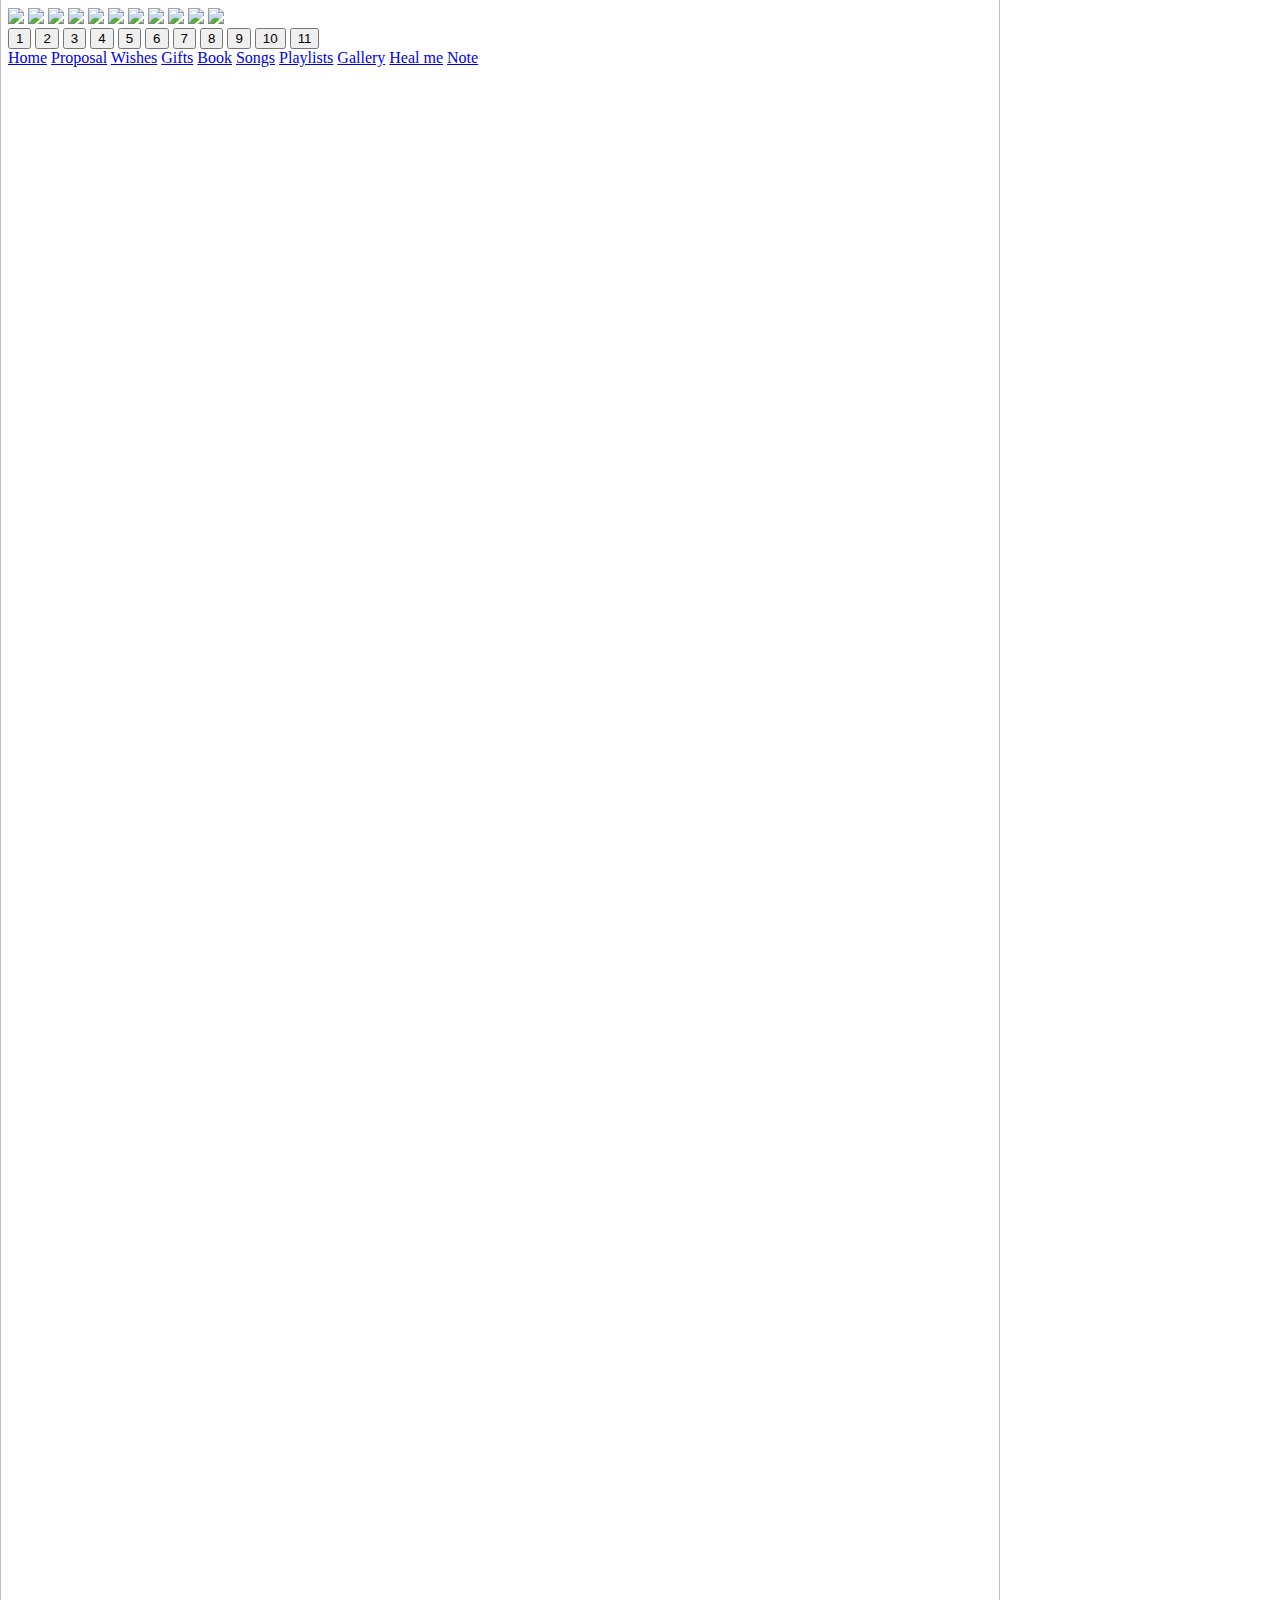
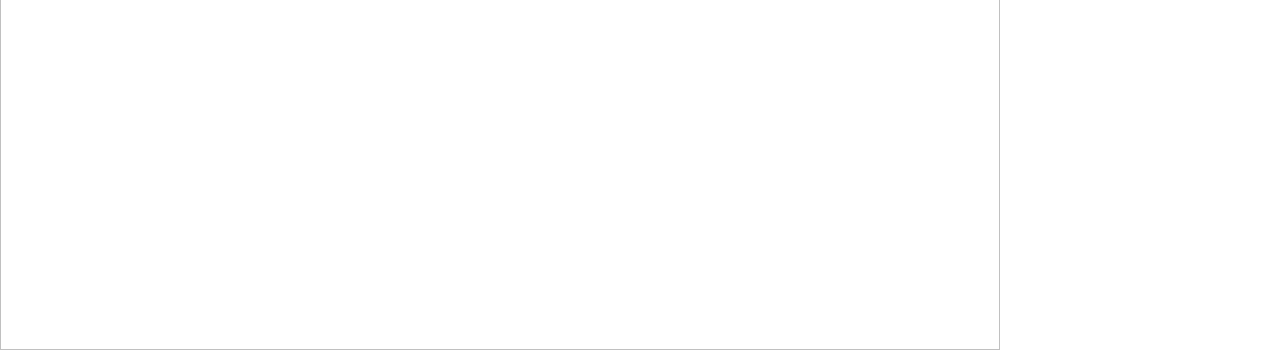
==== book.html @ 56070046 "book.html" ====
<html> 
 <head> 
  <link rel="stylesheet" href="https://unpkg.com/aos@2.3.1/dist/aos.css"> 
  <link href="https://fonts.googleapis.com/css?family=Roboto:300,400,500,700" rel="stylesheet" type="text/css"> 
  <link rel="stylesheet" href="book.css"> 
  <script src="book.js"></script> 
  <script src="https://cdn.emailjs.com/dist/email.min.js"></script> 
 </head> 
 <body>
   <img src="https://assets.onecompiler.app/42sfwkvg8/42sg6bxur/1000021067.jpg" style="height: 2000px; width: 1000px; position: absolute; top: -50px; left: 0;"
  <div class="main">
    <img src="https://assets.onecompiler.app/42pumarae/42sfq74a2/1000018590.png" class="img img-1"></img>
    <img src="https://assets.onecompiler.app/42sfwkvg8/42sfwkx3g/1000018924.png" class="img img-2"></img>
    <img src="https://assets.onecompiler.app/42sfwkvg8/42sfwkx3g/1000018925.png" class="img img-3"></img>
    <img src="https://assets.onecompiler.app/42sfwkvg8/42sfwkx3g/1000018926.png" class="img img-4"></img>
    
    <img src="https://assets.onecompiler.app/42sfwkvg8/42sg3fjdq/1000018927.png" class="img img-1"></img>
    <img src="https://assets.onecompiler.app/42sfwkvg8/42sg3fjdq/1000018928.png" class="img img-2"></img>
    <img src="https://assets.onecompiler.app/42sfwkvg8/42sg3fjdq/1000018929.png" class="img img-3"></img>
    <img src="https://assets.onecompiler.app/42sfwkvg8/42sg3fjdq/1000018930.png" class="img img-4"></img>
    
    <img src="https://assets.onecompiler.app/42sfwkvg8/42sg3fjdq/1000018931.png" class="img img-2"></img>
    <img src="https://assets.onecompiler.app/42sfwkvg8/42sg3fjdq/1000021046.png" class="img img-3"></img>
    <img src="https://assets.onecompiler.app/42sfwkvg8/42sg3fjdq/1000021047.png" class="img img-4"></img>
 
  
  </div>
  
  <div class="nav-bar">
    <button class="nav-btn" onclick="showImage(1)">1</button>
    <button class="nav-btn" onclick="showImage(2)">2</button>
    <button class="nav-btn" onclick="showImage(3)">3</button>
    <button class="nav-btn" onclick="showImage(4)">4</button>
   <button class="nav-btn" onclick="showImage(5)">5</button>
    <button class="nav-btn" onclick="showImage(6)">6</button>
    <button class="nav-btn" onclick="showImage(7)">7</button>
    <button class="nav-btn" onclick="showImage(8)">8</button>
       <button class="nav-btn" onclick="showImage(9)">9</button>
    <button class="nav-btn" onclick="showImage(10)">10</button>
    <button class="nav-btn" onclick="showImage(11)">11</button>
    
  
  
  </div>
  <div class="menu" onclick="toggleMenu(event)">
   <div class="dot"></div>
   <div class="dot"></div>
  </div>
  <div class="content"> <a href="index.html">Home</a>
  <a href="#">Proposal</a>
  <a href="wishes.html">Wishes</a>
   <a href="gifts.html">Gifts</a>
    <a href="#">Book</a>
     <a href="music.html">Songs</a>
      <a href="playlist.html">Playlists</a>
       <a href="gallery.html">Gallery</a>
        <a href="healme.html">Heal me</a>
         <a href="note.html">Note</a>
         <div class="straight-line"></div>
          <div class="straight-line"></div>
           <div class="straight-line"></div>
            <div class="straight-line"></div>
             <div class="straight-line"></div>
             <div class="straight-line"></div>
          <div class="straight-line"></div>
           <div class="straight-line"></div>
            <div class="straight-line"></div>
             <div class="straight-line"></div>
  
  </div>
  
 </body>
</html>
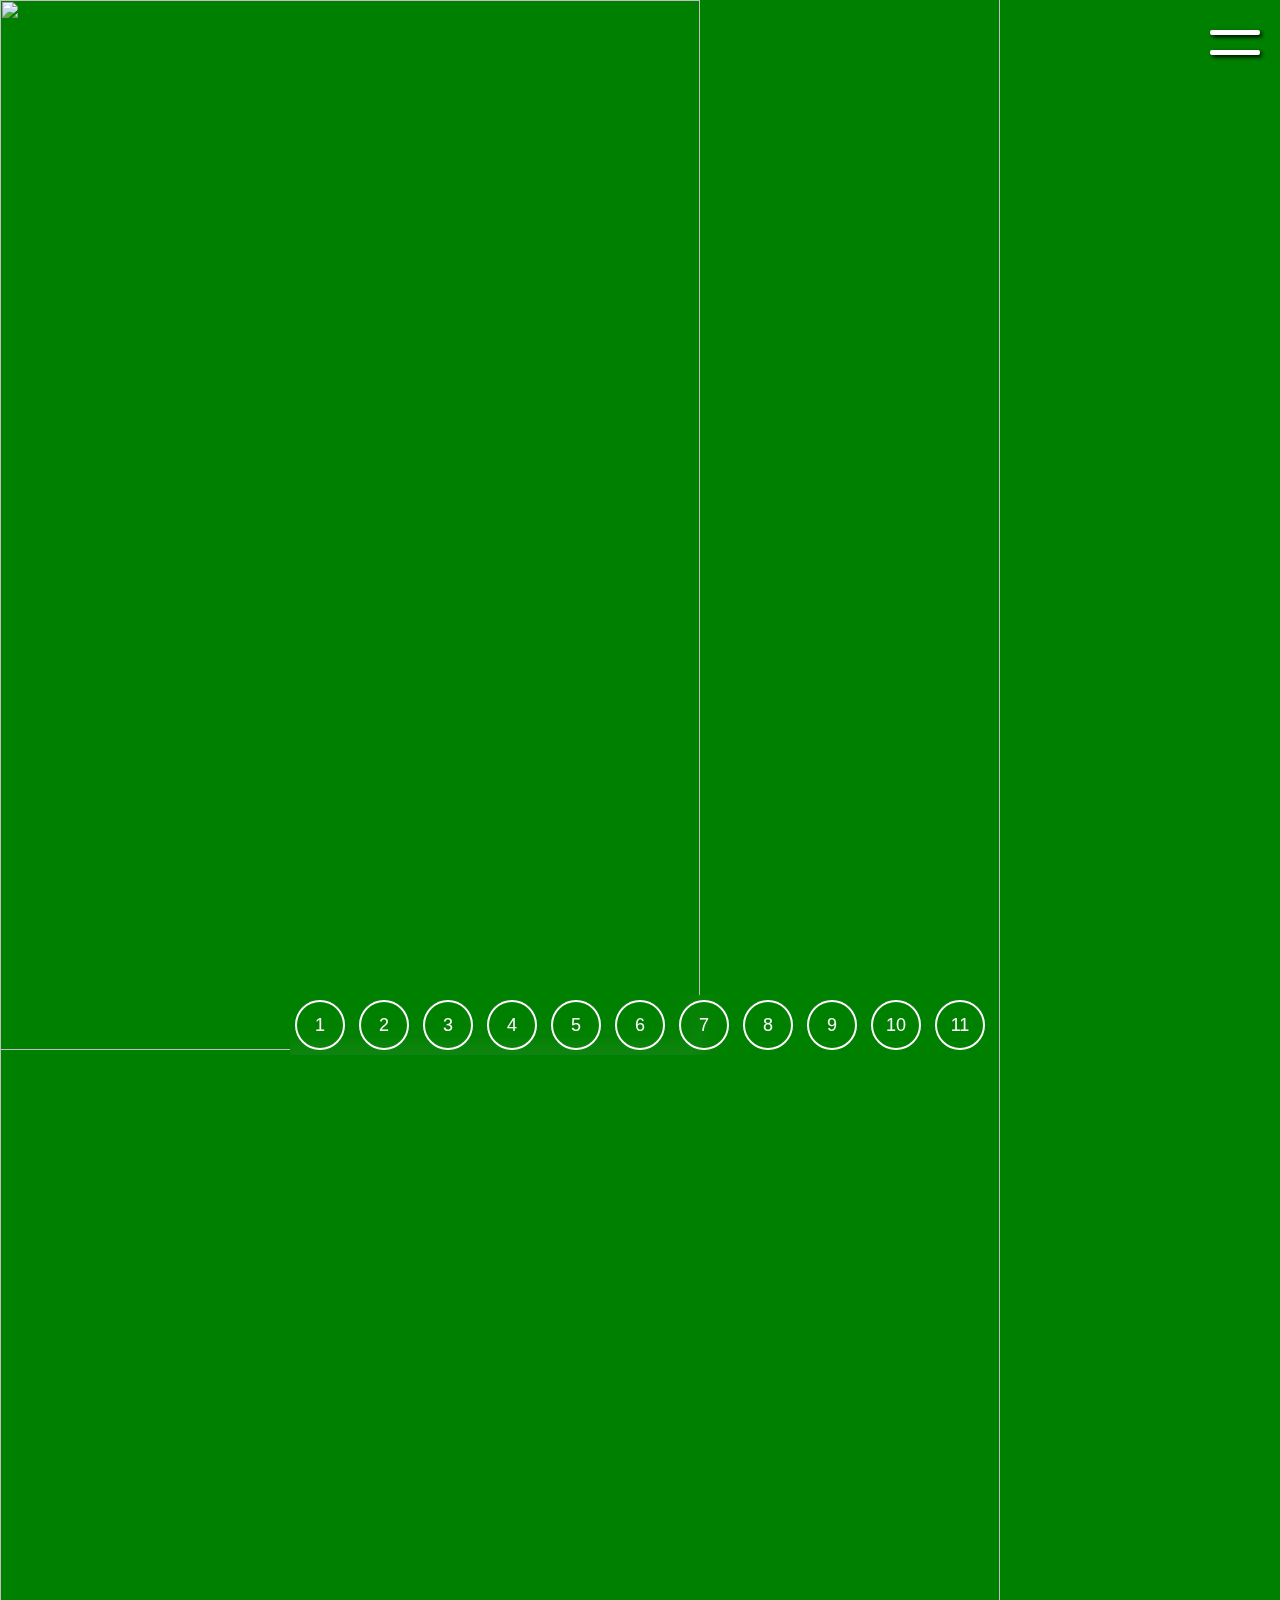
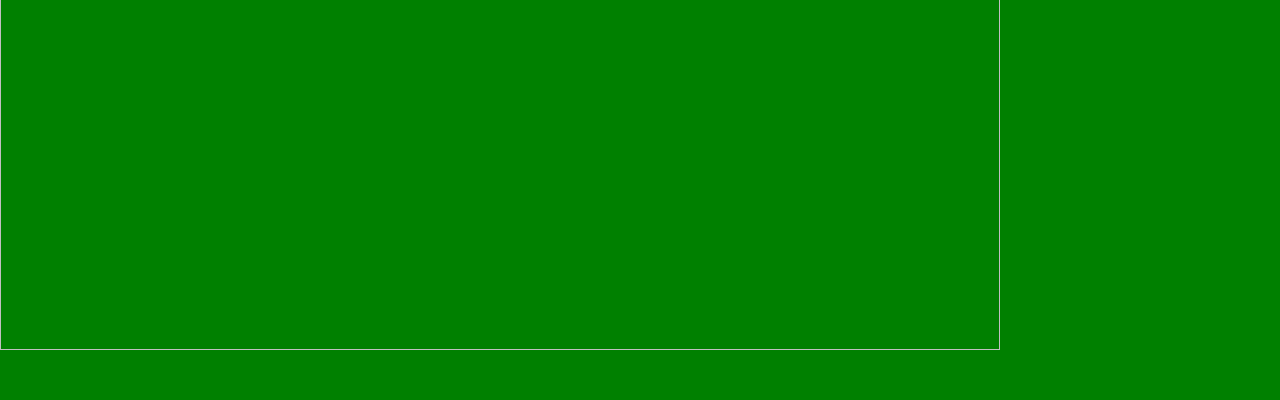
==== commit f67b24e9: "book.html" ====
--- a/book.html
+++ b/book.html
@@ -47,10 +47,10 @@
    <div class="dot"></div>
   </div>
   <div class="content"> <a href="index.html">Home</a>
-  <a href="#">Proposal</a>
+  <a href="proposal.html">Proposal</a>
   <a href="wishes.html">Wishes</a>
    <a href="gifts.html">Gifts</a>
-    <a href="#">Book</a>
+    <a href="book.html">Book</a>
      <a href="music.html">Songs</a>
       <a href="playlist.html">Playlists</a>
        <a href="gallery.html">Gallery</a>
--- a/book.css
+++ b/book.css
@@ -0,0 +1,146 @@
+* {
+  margin: 0;
+  padding: 0;
+  box-sizing: border-box;
+}
+body {
+  height: 2000px;
+  background-color: green;
+  display: flex;
+  flex-direction: column;
+  align-items: center;
+  justify-content: center;
+}
+.main {
+  height: 1050px;
+  width: 700px;
+  position: relative;
+  perspective: 2000px; /* Perspective for the 3D flip */
+}
+.img {
+  height: 1050px;
+  width: 700px;
+  position: absolute;
+  top: 0;
+  left: 0px;
+  opacity: 0;
+  transform-origin: left center; /* Set the fold origin point */
+  transform: rotateY(0); /* Default state */
+  transition: transform 1.5s ease, opacity 0.5s ease; /* Smooth transition for fold and opacity */
+}
+.img.active {
+  opacity: 1;
+  transform: rotateY(0); /* Normal appearance */
+  transition: opacity 1s ease, transform 1s ease; /* Smooth transition */
+}
+.img.outgoing {
+  opacity: 0;
+  transform: rotateY(-120deg) skewX(-10deg); /* Page fold effect (folds left with a skew) */
+  box-shadow: -10px 10px 15px rgba(0, 0, 0, 0.4); /* Shadow to give depth during fold */
+  transition: transform 1s ease, opacity 1s ease;
+}
+.img.incoming {
+  opacity: 0;
+  transform: rotateY(120deg) skewX(10deg); /* Incoming page starts from behind with a slight wave */
+  transition: transform 1s ease, opacity 1s ease;
+}
+.img.show {
+  opacity: 1;
+  transform: rotateY(0) skewX(0); /* Final state without skew or rotation */
+  transition: opacity 1s ease, transform 1s ease;
+}
+.nav-bar {
+  margin-top: 50px;
+  z-index: 10; backdrop-filter: blur(10px);
+}
+.nav-btn {
+  width: 50px;
+  height: 50px;
+  border: 2px solid white;
+  border-radius: 50%;
+  background-color: transparent;
+  color: white;
+  font-size: 18px;
+  text-align: center;
+  line-height: 45px;
+  cursor: pointer;
+  margin: 5px;
+  transition: all 0.3s ease;
+}
+.nav-btn:hover {
+  background-color: rgba(255, 255, 255, 0.2);
+}
+.menu {
+  display: flex;
+  flex-direction: column;
+  cursor: pointer;
+  position: absolute;
+  top: 5px;
+  right: 10px;
+  align-items: center;
+}
+.menu.open .dot:nth-child(1) {
+    transform: rotate(45deg) translateY(13px);
+    opacity: 1;
+}
+.menu.open .dot:nth-child(2) {
+    transform: rotate(-45deg) translateY(-13px);
+    opacity: 1;
+}
+.dot {
+  width: 50px;
+  height: 5px;
+  background-color: white;
+  box-shadow: 2px 2px 4px rgba(0,0,0,1);
+  border-radius: 2px;
+  margin-top: 15px;
+  transition: transform 0.5s ease;
+  position: relative; top: 10px;right: 10px;
+  z-index: 10;
+}
+.content {
+  position: absolute;
+  top: 47px;
+  left: 0px;
+  background-color: white;
+  color: white;
+  width: 92%; z-index: 1;
+  max-height: 0px;
+  overflow: hidden;
+  display: block;
+  border-radius: 25px;
+  box-shadow: 2px 2px 10px rgba(0,0,0,0.5);
+  transform: translateX(0%);
+  opacity: 0; z-index: 10;
+  transition: max-height 0.4s ease, opacity 0.4s ease;
+}
+.content.show {
+  max-height: 2300px; height: 1650px;
+  transform: translateX(0%);
+  opacity: 1; z-index: 10;
+}
+.content a {
+  color: black;
+  font-size: 30px;
+  padding: 60px 50px;
+  font-weight: 400; font-family: "Calibri", "Arial", sans-serif;
+  text-decoration: none; letter-spacing: 2px;
+  display: block; user-select: none;
+}
+.content a:hover {
+  background-color: #F0E8F4;
+  border-radius: 20px;
+  text-decoration: none;
+}
+.a {
+  color: black; 
+  position: absolute; 
+  top: 20px; right: 30px; 
+  font-size: 20px; user-select: none;
+  }
+.straight-line {
+  height: 1px; width: 80%;
+  background-color: black;
+  margin-top: 155px; position: relative; top: -1558px;
+  display: block; user-select: none; left: 50px;
+}
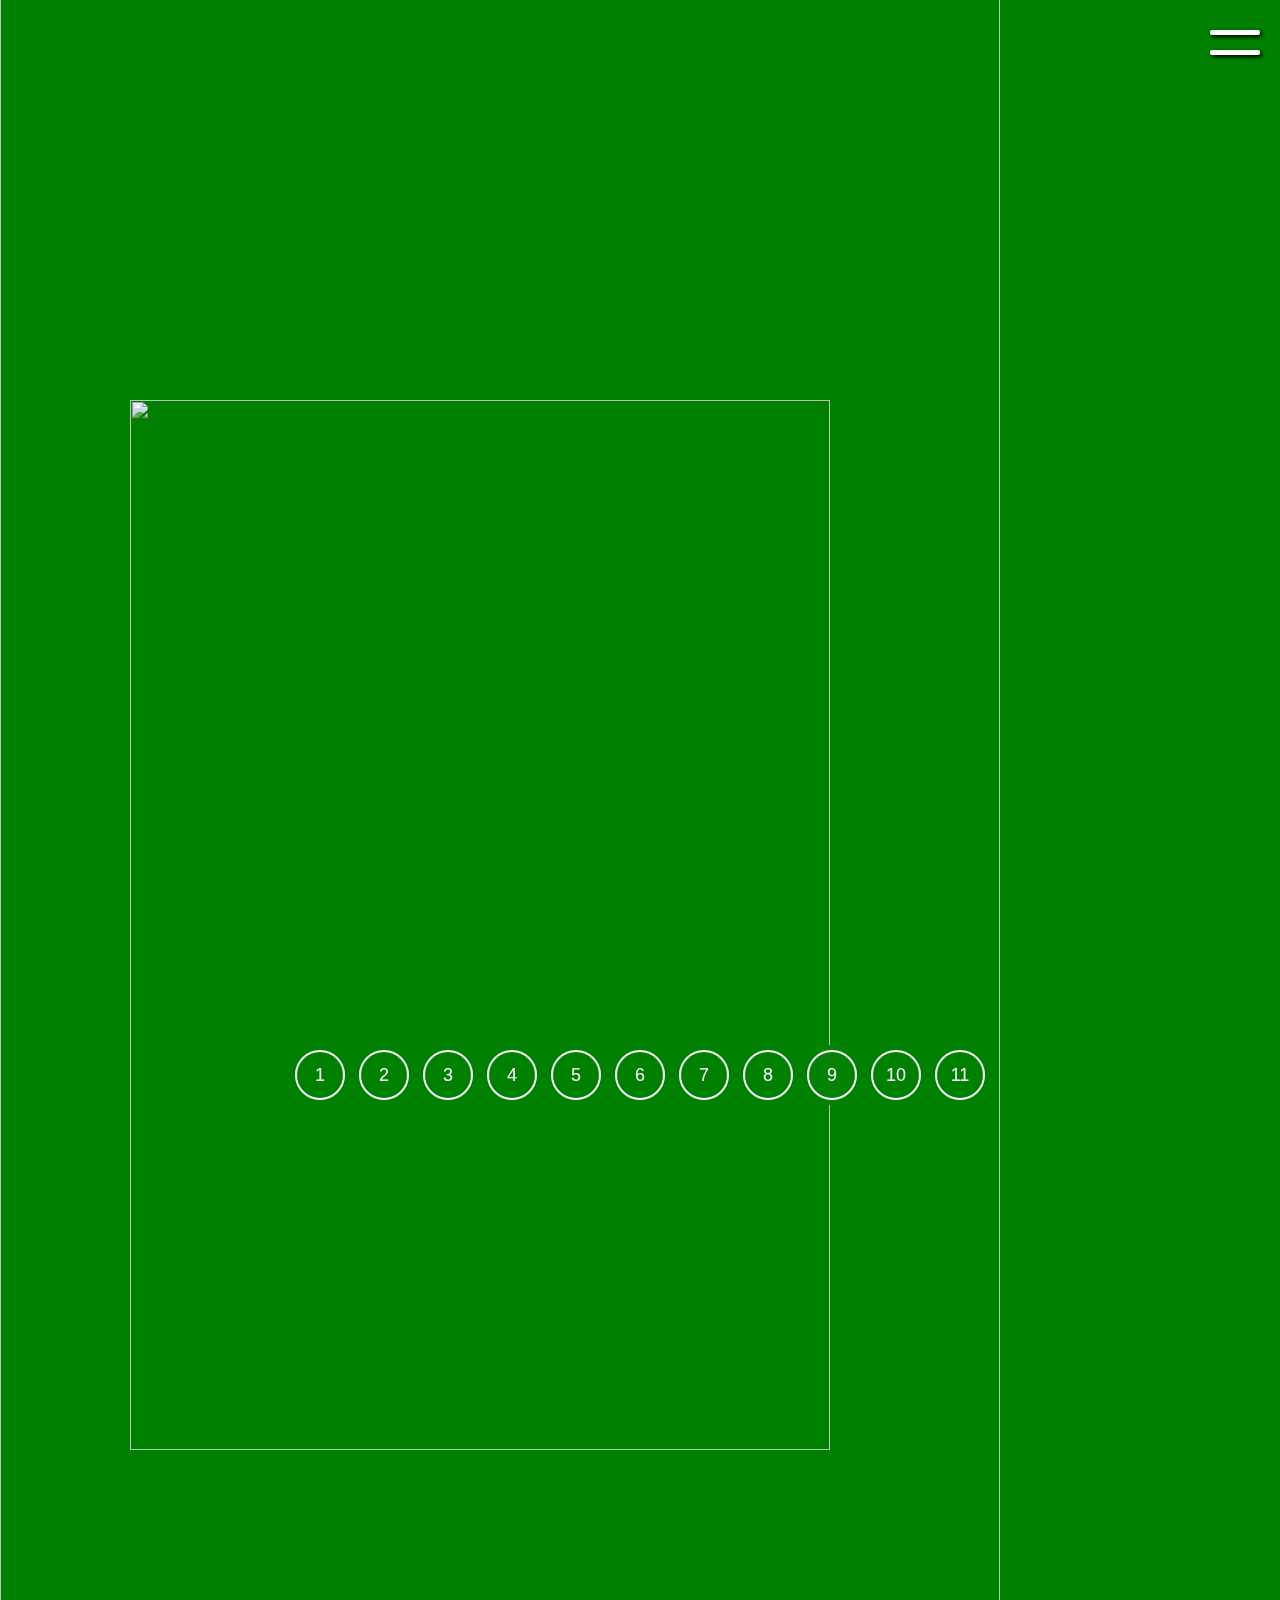
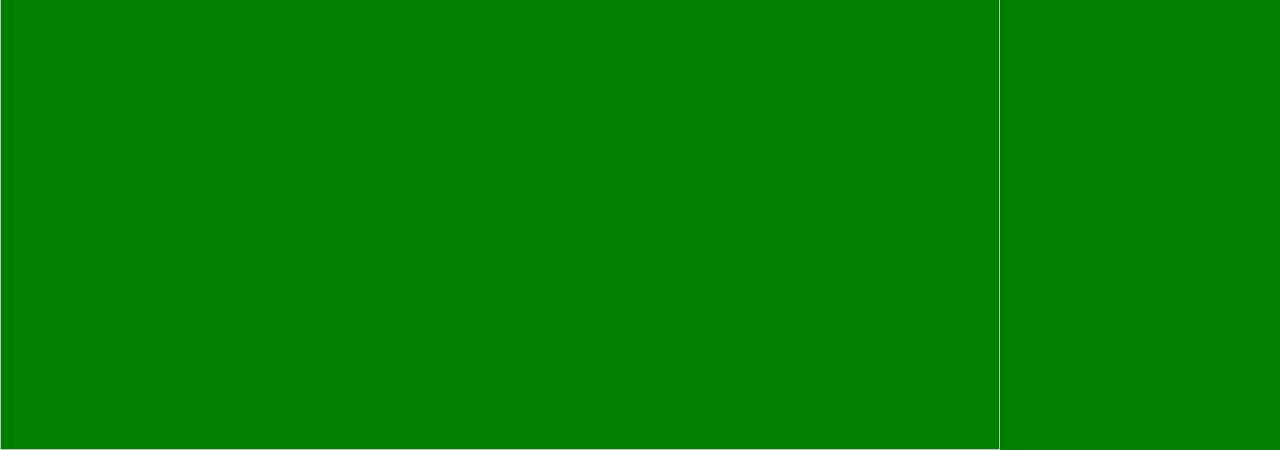
==== commit 834f9e7d: "book.html" ====
--- a/book.html
+++ b/book.html
@@ -7,7 +7,7 @@
   <script src="https://cdn.emailjs.com/dist/email.min.js"></script> 
  </head> 
  <body>
-   <img src="https://assets.onecompiler.app/42sfwkvg8/42sg6bxur/1000021067.jpg" style="height: 2000px; width: 1000px; position: absolute; top: -50px; left: 0;"
+   <img src="https://assets.onecompiler.app/42sfwkvg8/42sg6bxur/1000021067.jpg" style="height: 2100px; width: 1000px; position: absolute; top: -50px; left: 0;"
   <div class="main">
     <img src="https://assets.onecompiler.app/42pumarae/42sfq74a2/1000018590.png" class="img img-1"></img>
     <img src="https://assets.onecompiler.app/42sfwkvg8/42sfwkx3g/1000018924.png" class="img img-2"></img>
@@ -47,10 +47,10 @@
    <div class="dot"></div>
   </div>
   <div class="content"> <a href="index.html">Home</a>
-  <a href="proposal.html">Proposal</a>
+  <a href="#">Proposal</a>
   <a href="wishes.html">Wishes</a>
    <a href="gifts.html">Gifts</a>
-    <a href="book.html">Book</a>
+    <a href="#">Book</a>
      <a href="music.html">Songs</a>
       <a href="playlist.html">Playlists</a>
        <a href="gallery.html">Gallery</a>
--- a/book.css
+++ b/book.css
@@ -21,8 +21,8 @@
   height: 1050px;
   width: 700px;
   position: absolute;
-  top: 0;
-  left: 0px;
+  top: 400px;
+  left: 130px;
   opacity: 0;
   transform-origin: left center; /* Set the fold origin point */
   transform: rotateY(0); /* Default state */
@@ -50,7 +50,7 @@
   transition: opacity 1s ease, transform 1s ease;
 }
 .nav-bar {
-  margin-top: 50px;
+  margin-top: 150px;
   z-index: 10; backdrop-filter: blur(10px);
 }
 .nav-btn {
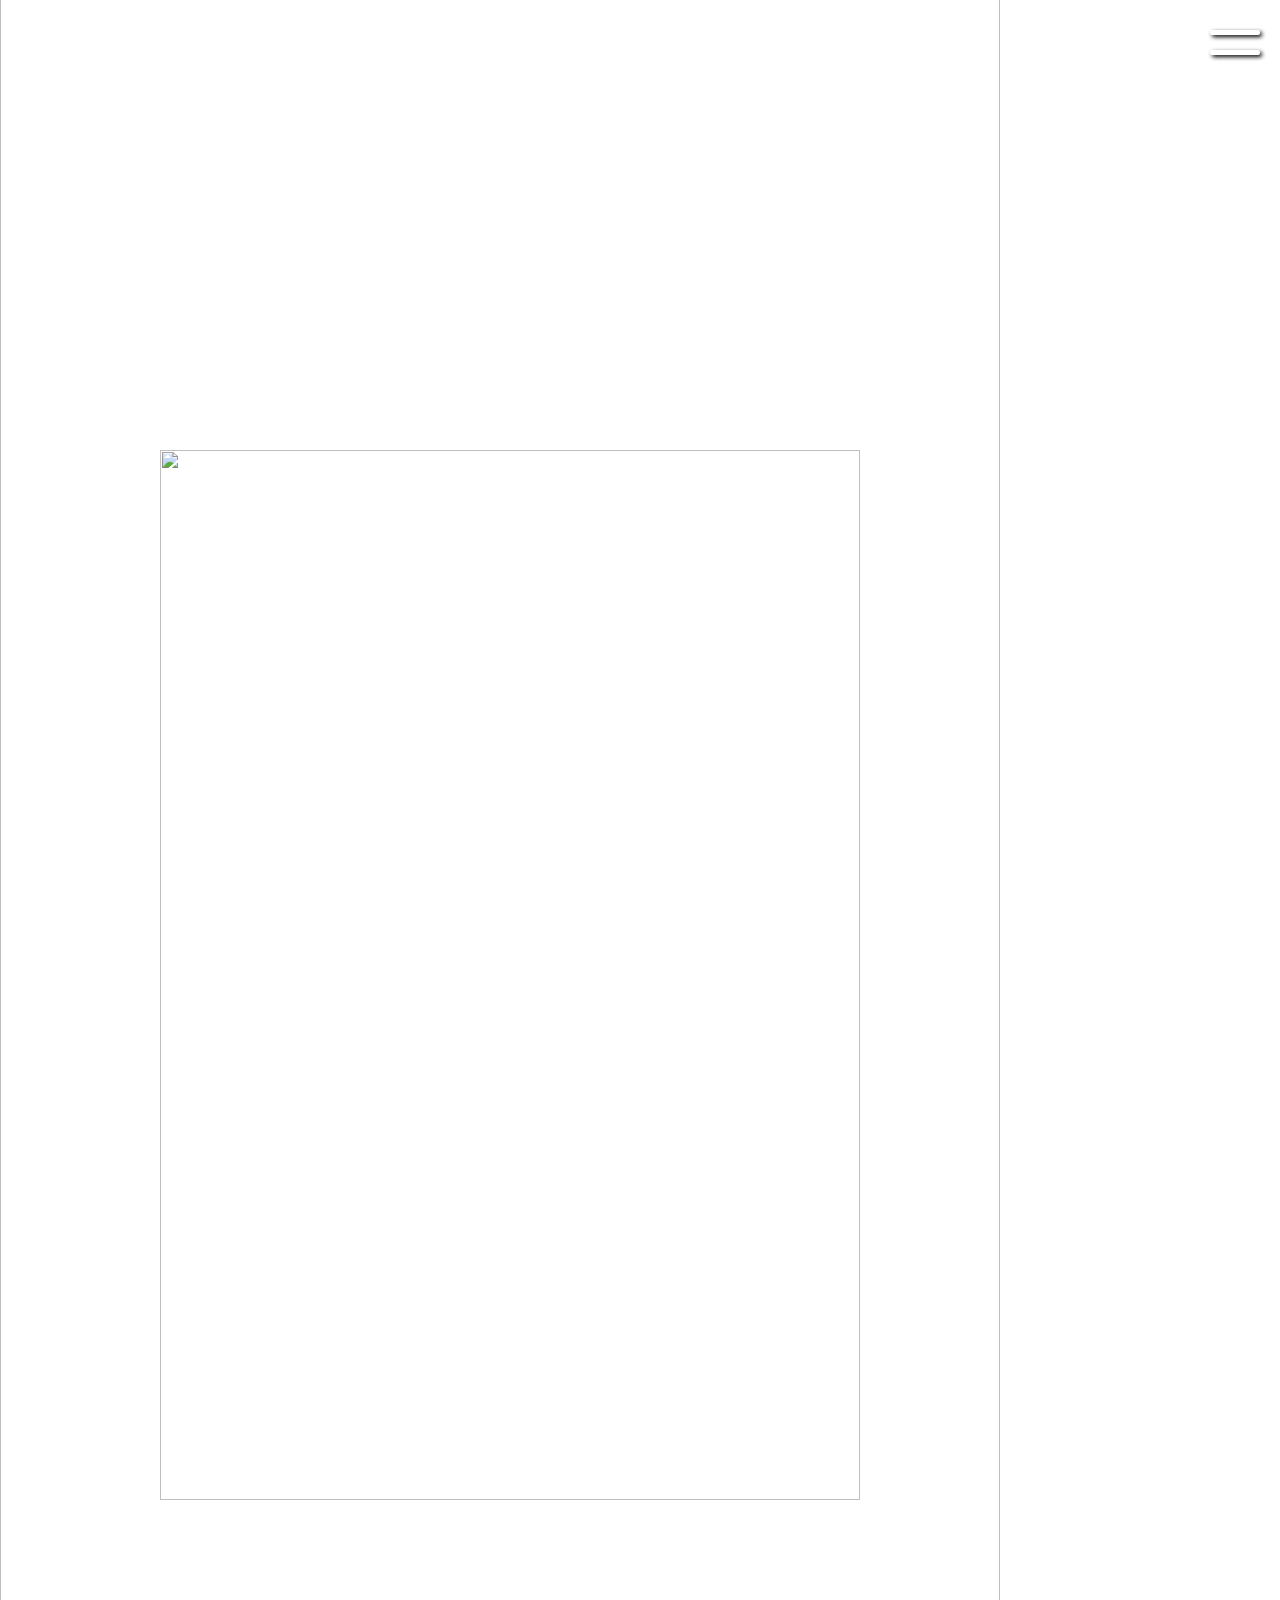
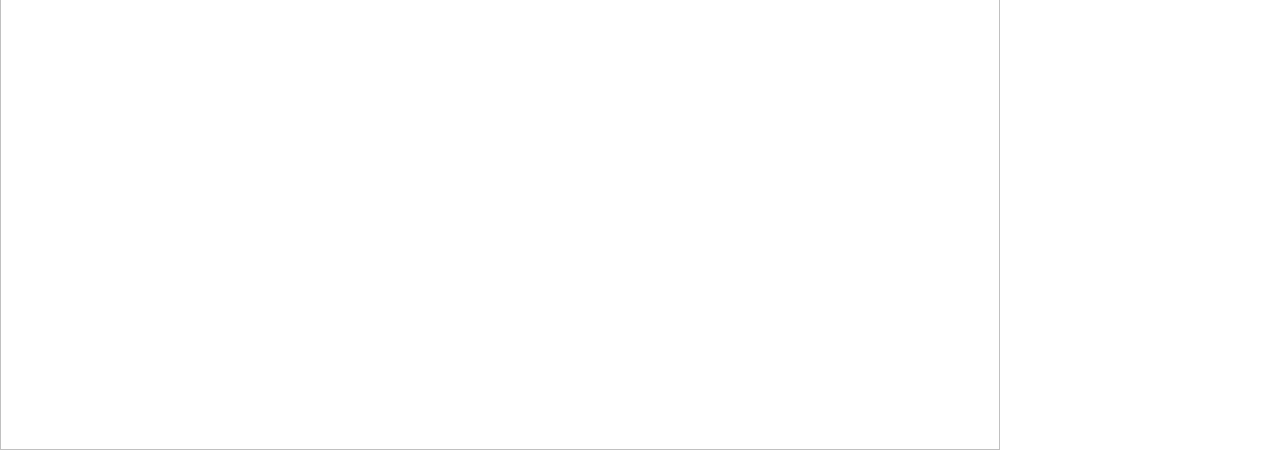
==== commit 6f14e763: "book.html" ====
--- a/book.html
+++ b/book.html
@@ -47,10 +47,10 @@
    <div class="dot"></div>
   </div>
   <div class="content"> <a href="index.html">Home</a>
-  <a href="#">Proposal</a>
+  <a href="proposal.html">Proposal</a>
   <a href="wishes.html">Wishes</a>
    <a href="gifts.html">Gifts</a>
-    <a href="#">Book</a>
+    <a href="book.html">Book</a>
      <a href="music.html">Songs</a>
       <a href="playlist.html">Playlists</a>
        <a href="gallery.html">Gallery</a>
--- a/book.css
+++ b/book.css
@@ -5,11 +5,12 @@
 }
 body {
   height: 2000px;
-  background-color: green;
+  overflow: hidden;
   display: flex;
   flex-direction: column;
   align-items: center;
   justify-content: center;
+  
 }
 .main {
   height: 1050px;
@@ -21,8 +22,8 @@
   height: 1050px;
   width: 700px;
   position: absolute;
-  top: 400px;
-  left: 130px;
+  top: 450px;
+  left: 160px;
   opacity: 0;
   transform-origin: left center; /* Set the fold origin point */
   transform: rotateY(0); /* Default state */
@@ -50,7 +51,7 @@
   transition: opacity 1s ease, transform 1s ease;
 }
 .nav-bar {
-  margin-top: 150px;
+  margin-top: 1500px;
   z-index: 10; backdrop-filter: blur(10px);
 }
 .nav-btn {
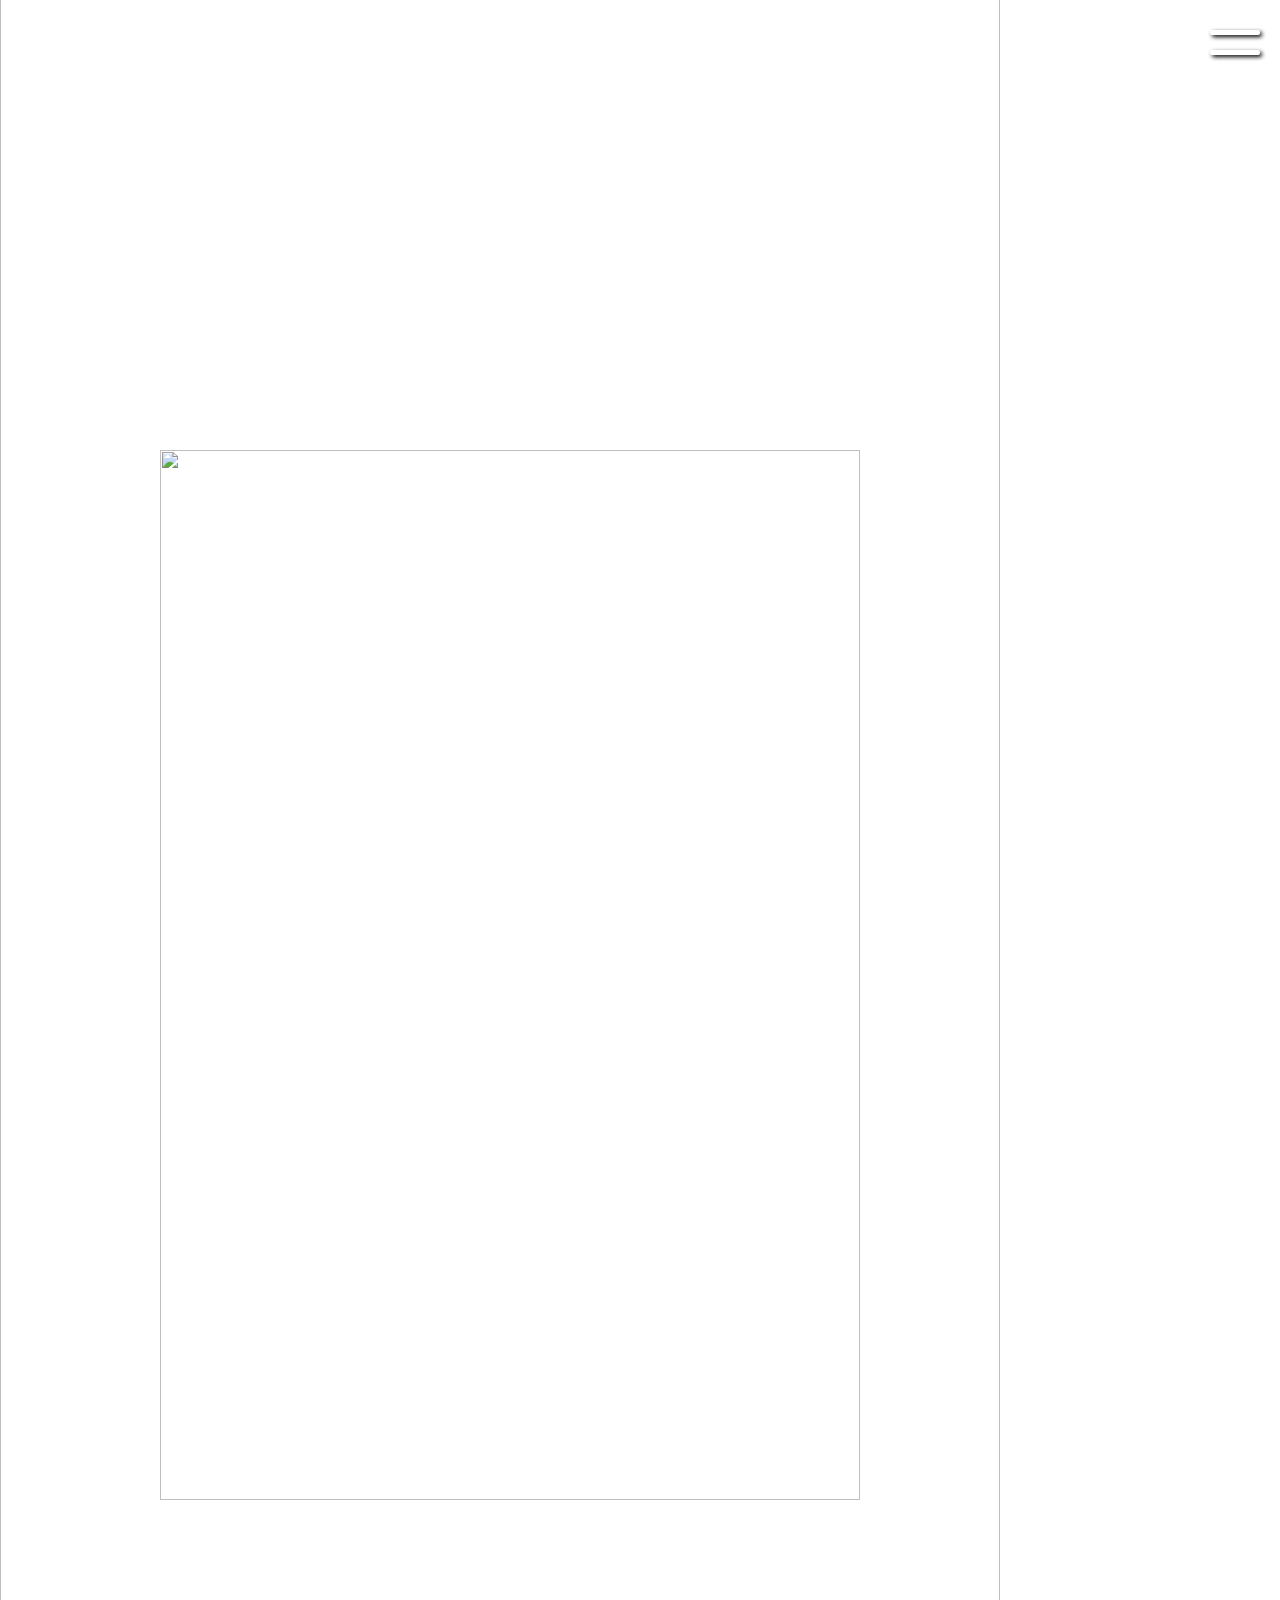
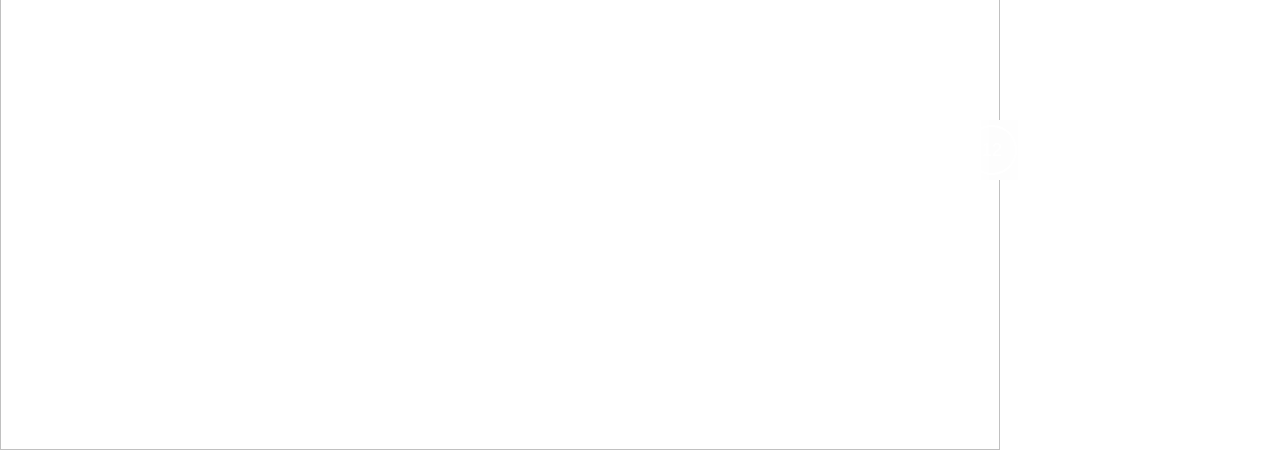
==== commit 07d9b3c0: "book.html" ====
--- a/book.html
+++ b/book.html
@@ -22,7 +22,7 @@
     <img src="https://assets.onecompiler.app/42sfwkvg8/42sg3fjdq/1000018931.png" class="img img-2"></img>
     <img src="https://assets.onecompiler.app/42sfwkvg8/42sg3fjdq/1000021046.png" class="img img-3"></img>
     <img src="https://assets.onecompiler.app/42sfwkvg8/42sg3fjdq/1000021047.png" class="img img-4"></img>
- 
+  <img src="https://assets.onecompiler.app/42sfwkvg8/42sj4q2rd/1000021125.jpg" class="img img-4"></img>
   
   </div>
   
@@ -38,6 +38,7 @@
        <button class="nav-btn" onclick="showImage(9)">9</button>
     <button class="nav-btn" onclick="showImage(10)">10</button>
     <button class="nav-btn" onclick="showImage(11)">11</button>
+   <button class="nav-btn" onclick="showImage(12)">12</button>
     
   
   
